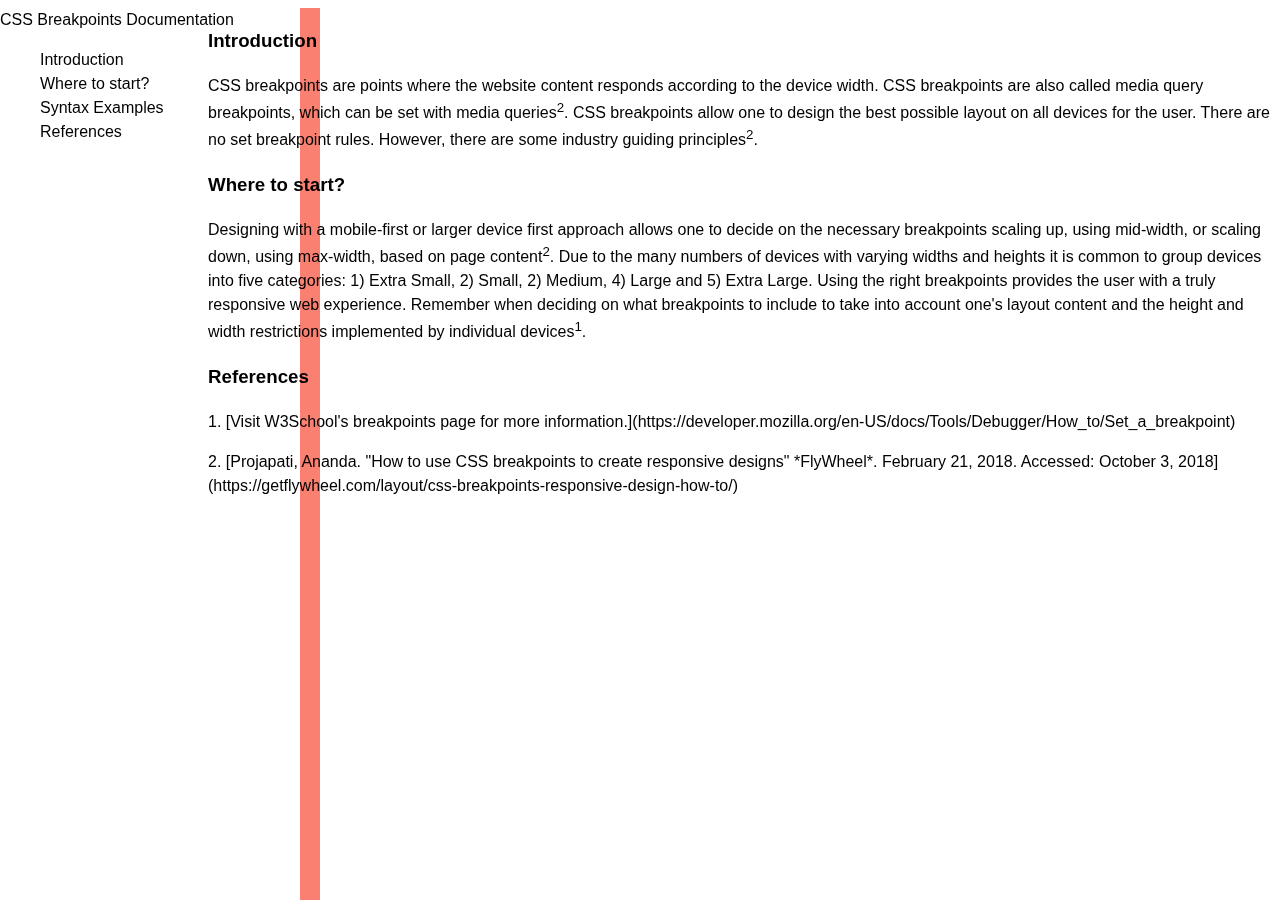
==== breakpoints.html @ 1449536b "Styled navbar and added page layout." ====
<!DOCTYPE html>
<html lang="en">
<head>
  <meta charset="UTF-8">
  <meta name="viewport" content="width=device-width, initial-scale=1.0">
  <meta http-equiv="X-UA-Compatible" content="ie=edge">
  <link rel="stylesheet" href="./breakpoints.css">
</head>
<body>
  <nav id="navbar">
    <div class="nav-wrapper">
      <header>CSS Breakpoints Documentation</header>
      <ul id="menu" class="main-menu">
        <li>
          <a href="#top">Introduction</a>
        </li>
        <li>
          <a href="#top">Where to start?</a>
        </li>
        <li>
          <a href="#top">Syntax Examples</a>
        </li>
        <li><a href="#top">References</a>          
        </li>
      </ul>
    </div>
  </nav>

  <main id="main-doc" >
    <section class="main-section" id="introduction">


      <h3>Introduction</h3>

      <p>
        CSS breakpoints are points where the website content responds according to the device width.  CSS breakpoints are also called media query breakpoints, which can be set with media queries<sup>2</sup>.
    
        CSS breakpoints allow one to design the best possible layout on all devices for the user.  There are no set breakpoint rules.  However, there are some industry guiding principles<sup>2</sup>.  
    
      </p>
    </section>

    <section class="main-section" id="where_to_start">
      <h3>Where to start?</h3>
      <p>
        Designing with a mobile-first or larger device first approach allows one to decide on the necessary breakpoints scaling up, using mid-width, or scaling down, using max-width, based on page content<sup>2</sup>.
    
        Due to the many numbers of devices with varying widths and heights it is common to group devices into five categories: 1) Extra Small, 2) Small, 2) Medium, 4) Large and 5) Extra Large.  Using the right breakpoints provides the user with a truly responsive web experience.  Remember when deciding on what breakpoints to include to take into account one's layout content and the height and width restrictions implemented by individual devices<sup>1</sup>.
      </p>
    </section>

    <section class="main-section" id="reference">

      <h3>References</h3>
      <p>
          1. [Visit W3School's breakpoints page for more information.](https://developer.mozilla.org/en-US/docs/Tools/Debugger/How_to/Set_a_breakpoint)
      </p>
      <p>
          2. [Projapati, Ananda. "How to use CSS breakpoints to create responsive designs" *FlyWheel*. February 21, 2018. Accessed: October 3, 2018](https://getflywheel.com/layout/css-breakpoints-responsive-design-how-to/)
      </p>

    </section>

  </main>

</body>
</html>
---- breakpoints.css ----
/* CSS */

/* Page Styling */
html, body {
  font-family: 'Raleway', sans-serif;
  line-height: 1.5;
} 

/* Page Layout */

#main-doc {
  position: absolute;
  margin-left: 200px;

}

#navbar {
  position: fixed;
  min-width: 290px;
  height: 100%;
  width: 300px;
  border-right: 20px solid;
  border-color: salmon !important;
  left: 0px;

}

/* Styling */

.main-doc header {
  position: absolute;
  font-size: 43px;
  text-align: left;
  font-family: 'Lobster', cursive;
  margin: 0px;
}

#navbar a {
  text-decoration: none;
  color: black;
  list-style: none;
  /* border: 1px solid; */
}

a {
  text-decoration: none;
  color: black;

  /* border: 1px solid; */
}

li {
    /* border: 1px solid; */
    list-style: none;
    padding-right: 0px;
    position: relative;
}

#navbar ul{
  height:88%;
  overflow-y:auto;
  overflow-x:hidden;
}
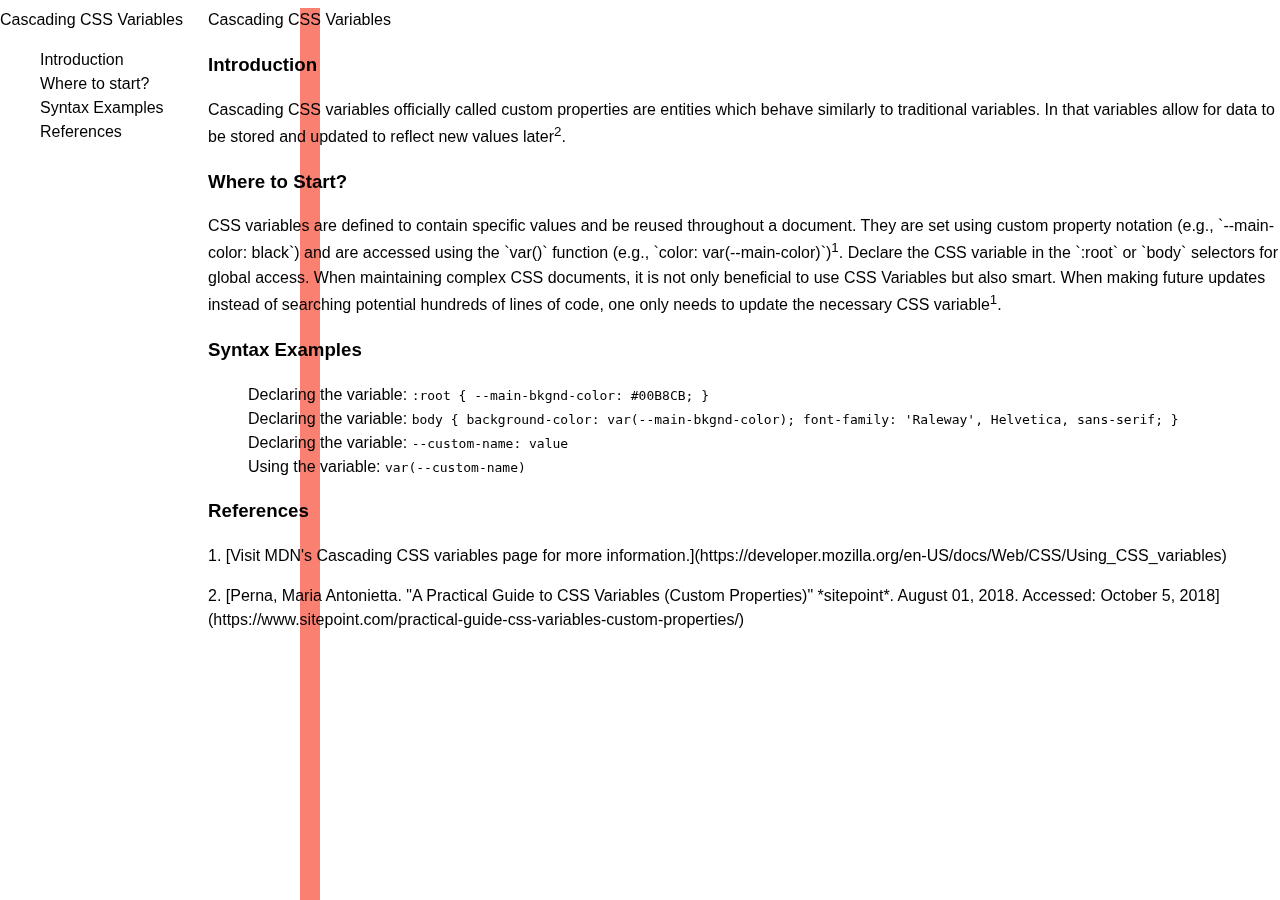
==== commit a5412437: "Updating the text to refelect css variables" ====
--- a/breakpoints.html
+++ b/breakpoints.html
@@ -5,22 +5,24 @@
   <meta name="viewport" content="width=device-width, initial-scale=1.0">
   <meta http-equiv="X-UA-Compatible" content="ie=edge">
   <link rel="stylesheet" href="./breakpoints.css">
+  <title>Cascading CSS variables</title>
+
 </head>
 <body>
   <nav id="navbar">
     <div class="nav-wrapper">
-      <header>CSS Breakpoints Documentation</header>
+      <header>Cascading CSS Variables</header>
       <ul id="menu" class="main-menu">
         <li>
-          <a href="#top">Introduction</a>
+          <a href="#introduction" class="nav-link">Introduction</a>
         </li>
         <li>
-          <a href="#top">Where to start?</a>
+          <a href="#where_to_start" class="nav-link">Where to start?</a>
         </li>
         <li>
-          <a href="#top">Syntax Examples</a>
+          <a href="#syntax_examples" class="nav-link">Syntax Examples</a>
         </li>
-        <li><a href="#top">References</a>          
+        <li><a href="#reference" class="nav-link">References</a>          
         </li>
       </ul>
     </div>
@@ -29,34 +31,72 @@
   <main id="main-doc" >
     <section class="main-section" id="introduction">
 
+      <header>Cascading CSS Variables</header>
 
       <h3>Introduction</h3>
 
       <p>
-        CSS breakpoints are points where the website content responds according to the device width.  CSS breakpoints are also called media query breakpoints, which can be set with media queries<sup>2</sup>.
-    
-        CSS breakpoints allow one to design the best possible layout on all devices for the user.  There are no set breakpoint rules.  However, there are some industry guiding principles<sup>2</sup>.  
+        Cascading CSS variables officially called custom properties are entities which behave similarly to traditional variables. In that variables allow for data to be stored and updated to reflect new values later<sup>2</sup>.  
     
       </p>
     </section>
 
     <section class="main-section" id="where_to_start">
-      <h3>Where to start?</h3>
+      <h3>Where to Start?</h3>
       <p>
-        Designing with a mobile-first or larger device first approach allows one to decide on the necessary breakpoints scaling up, using mid-width, or scaling down, using max-width, based on page content<sup>2</sup>.
-    
-        Due to the many numbers of devices with varying widths and heights it is common to group devices into five categories: 1) Extra Small, 2) Small, 2) Medium, 4) Large and 5) Extra Large.  Using the right breakpoints provides the user with a truly responsive web experience.  Remember when deciding on what breakpoints to include to take into account one's layout content and the height and width restrictions implemented by individual devices<sup>1</sup>.
+        CSS variables are defined to contain specific values and be reused throughout a document. They are set using custom property notation (e.g., `--main-color: black`) and are accessed using the `var()` function (e.g., `color: var(--main-color)`)<sup>1</sup>. Declare the CSS variable in the `:root` or `body` selectors for global access.
+
+        When maintaining complex CSS documents, it is not only beneficial to use CSS Variables but also smart.  When making future updates instead of searching potential hundreds of lines of code, one only needs to update the necessary CSS variable<sup>1</sup>.
       </p>
+    </section>
+
+    <section class="main-section" id="syntax_examples">
+      <h3>Syntax Examples</h3>
+      
+      <ul>
+        <li>
+            Declaring the variable:
+          <code>
+            :root {
+              --main-bkgnd-color:  #00B8CB;
+            }
+          </code>
+        </li>
+        <li>
+          Declaring the variable:
+          <code>
+              body {
+                background-color: var(--main-bkgnd-color);
+                font-family: 'Raleway', Helvetica, sans-serif;
+              }
+          </code>
+        </li>
+        <li>
+            Declaring the variable: 
+          <code>
+            --custom-name: value
+          </code>
+        </li>
+        <li>              
+          Using the variable:
+          <code>
+              var(--custom-name)
+          </code>
+        </li>
+        <li>
+
+        </li>
+      </ul>
     </section>
 
     <section class="main-section" id="reference">
 
       <h3>References</h3>
       <p>
-          1. [Visit W3School's breakpoints page for more information.](https://developer.mozilla.org/en-US/docs/Tools/Debugger/How_to/Set_a_breakpoint)
+        1. [Visit MDN's Cascading CSS variables page for more information.](https://developer.mozilla.org/en-US/docs/Web/CSS/Using_CSS_variables)
       </p>
       <p>
-          2. [Projapati, Ananda. "How to use CSS breakpoints to create responsive designs" *FlyWheel*. February 21, 2018. Accessed: October 3, 2018](https://getflywheel.com/layout/css-breakpoints-responsive-design-how-to/)
+        2. [Perna, Maria Antonietta. "A Practical Guide to CSS Variables (Custom Properties)" *sitepoint*. August 01, 2018. Accessed: October 5, 2018](https://www.sitepoint.com/practical-guide-css-variables-custom-properties/)
       </p>
 
     </section>
